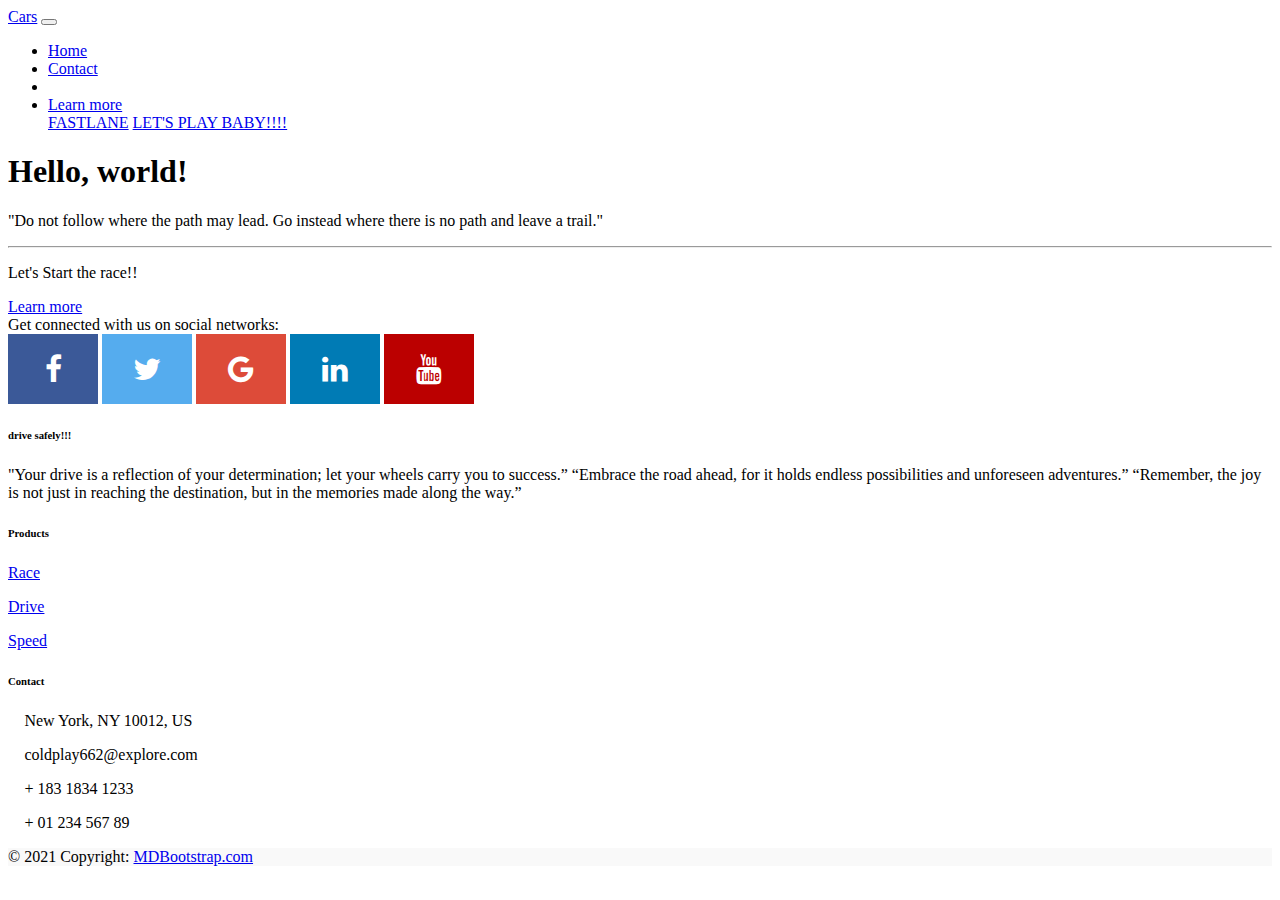
==== pg.html @ 1e947a19 "Add files via upload" ====
<!doctype html>
<html lang="en">
  <head>
    <!-- Required meta tags -->
    <meta charset="utf-8">
    <meta name="viewport" content="width=device-width, initial-scale=1, shrink-to-fit=no">

    <!-- Add icon library -->
    <link rel="stylesheet" href="https://cdnjs.cloudflare.com/ajax/libs/font-awesome/4.7.0/css/font-awesome.min.css">
     <!-- Add icon library -->
     <link rel="stylesheet" href="main.css">

    <!-- Bootstrap CSS -->
    <link rel="stylesheet" href="https://cdn.jsdelivr.net/npm/bootstrap@4.1.3/dist/css/bootstrap.min.css" integrity="sha384-MCw98/SFnGE8fJT3GXwEOngsV7Zt27NXFoaoApmYm81iuXoPkFOJwJ8ERdknLPMO" crossorigin="anonymous">

    <title>Hello, world!</title>
  </head>
  <body>
    <!--Navigation bar-->
    <nav class="navbar navbar-expand-lg navbar-light bg-light">
        <a class="navbar-brand" href="#">Cars</a>
        <button class="navbar-toggler" type="button" data-toggle="collapse" data-target="#navbarNavDropdown" aria-controls="navbarNavDropdown" aria-expanded="false" aria-label="Toggle navigation">
          <span class="navbar-toggler-icon"></span>
        </button>
        <div class="collapse navbar-collapse" id="navbarNavDropdown">
          <ul class="navbar-nav">
            <li class="nav-item active">
              <a class="nav-link" href="index.html">Home <span class="sr-only">(current)</span></a>
            </li>
            <li class="nav-item">
              <a class="nav-link" href="pg.html">Contact</a>
            </li>
            <li class="nav-item">
              <a class="nav-link" href="#"></a>
            </li>
            <li class="nav-item dropdown">
              <a class="nav-link dropdown-toggle" href="#" id="navbarDropdownMenuLink" role="button" data-toggle="dropdown" aria-haspopup="true" aria-expanded="false">
                Learn more
              </a>
              <div class="dropdown-menu" aria-labelledby="navbarDropdownMenuLink">
                <a class="dropdown-item" href="#">FASTLANE</a>
                <a class="dropdown-item" href="#">LET'S PLAY BABY!!!!</a>
              </div>
            </li>
          </ul>
        </div>
      </nav>

      <!--Jumbotron-->
      <div class="jumbotron">
        <h1 class="display-4">Hello, world!</h1>
        <p class="lead">"Do not follow where the path may lead. Go instead where there is no path and leave a trail."</p>
        <hr class="my-4">
        <p>Let's Start the race!!</p>
        <a class="btn btn-primary btn-lg" href="#" role="button">Learn more</a>
      </div>

      <!-- Footer -->
<footer class="text-center text-lg-start bg-white text-muted">
  <!-- Section: Social media -->
  <section class="d-flex justify-content-center justify-content-lg-between p-4 border-bottom">
    <!-- Left -->
    <div class="me-5 d-none d-lg-block">
      <span>Get connected with us on social networks:</span>
    </div>
    <!-- Left -->

    <!-- Right -->
      <a href="#" class="fa fa-facebook"></a>
      <a href="#" class="fa fa-twitter"></a>
      <a href="#" class="fa fa-google"></a>   
      <a href="#" class="fa fa-linkedin"></a>
      <a href="#" class="fa fa-youtube"></a>
    <!-- Right -->
  </section>
  <!-- Section: Social media -->

  <!-- Section: Links  -->
  <section class="">
    <div class="container text-center text-md-start mt-5">
      <!-- Grid row -->
      <div class="row mt-3">
        <!-- Grid column -->
        <div class="col-md-3 col-lg-4 col-xl-3 mx-auto mb-4">
          <!-- Content -->
          <h6 class="text-uppercase fw-bold mb-4">
            <i class="fas fa-gem me-3 text-secondary"></i>drive safely!!!
          </h6>
          <p>
              "Your drive is a reflection of your determination; let your wheels carry you to success.”
              “Embrace the road ahead, for it holds endless possibilities and unforeseen adventures.”
              “Remember, the joy is not just in reaching the destination, but in the memories made along the way.”
          </p>
        </div>
        <!-- Grid column -->

        <!-- Grid column -->
        <div class="col-md-2 col-lg-2 col-xl-2 mx-auto mb-4">
          <!-- Links -->
          <h6 class="text-uppercase fw-bold mb-4">
            Products
          </h6>
          <p>
            <a href="#!" class="text-reset">Race</a>
          </p>
          <p>
            <a href="#!" class="text-reset">Drive</a>
          </p>
          <p>
            <a href="#!" class="text-reset">Speed</a>
          </p>
        </div>
        <!-- Grid column -->

        <!-- Grid column -->
        <div class="col-md-4 col-lg-3 col-xl-3 mx-auto mb-md-0 mb-4">
          <!-- Links -->
          <h6 class="text-uppercase fw-bold mb-4">Contact</h6>
          <p><i class="fas fa-home me-3 text-secondary"></i> New York, NY 10012, US</p>
          <p>
            <i class="fas fa-envelope me-3 text-secondary"></i>
            coldplay662@explore.com
          </p>
          <p><i class="fas fa-phone me-3 text-secondary"></i> + 183 1834 1233</p>
          <p><i class="fas fa-print me-3 text-secondary"></i> + 01 234 567 89</p>
        </div>
        <!-- Grid column -->
      </div>
      <!-- Grid row -->
    </div>
  </section>
  <!-- Section: Links  -->

  <!-- Copyright -->
  <div class="text-center p-4" style="background-color: rgba(0, 0, 0, 0.025);">
    © 2021 Copyright:
    <a class="text-reset fw-bold" href="https://mdbootstrap.com/">MDBootstrap.com</a>
  </div>
  <!-- Copyright -->
</footer>
<!-- Footer -->


    <!-- Optional JavaScript -->
    <!-- jQuery first, then Popper.js, then Bootstrap JS -->
    <script src="https://code.jquery.com/jquery-3.3.1.slim.min.js" integrity="sha384-q8i/X+965DzO0rT7abK41JStQIAqVgRVzpbzo5smXKp4YfRvH+8abtTE1Pi6jizo" crossorigin="anonymous"></script>
    <script src="https://cdn.jsdelivr.net/npm/popper.js@1.14.3/dist/umd/popper.min.js" integrity="sha384-ZMP7rVo3mIykV+2+9J3UJ46jBk0WLaUAdn689aCwoqbBJiSnjAK/l8WvCWPIPm49" crossorigin="anonymous"></script>
    <script src="https://cdn.jsdelivr.net/npm/bootstrap@4.1.3/dist/js/bootstrap.min.js" integrity="sha384-ChfqqxuZUCnJSK3+MXmPNIyE6ZbWh2IMqE241rYiqJxyMiZ6OW/JmZQ5stwEULTy" crossorigin="anonymous"></script>
  </body>
</html>
---- main.css ----
.fa {
    padding: 20px;
    font-size: 30px;
    width: 50px;
    text-align: center;
    text-decoration: none;
  }
  
  /* Add a hover effect if you want */
  .fa:hover {
    opacity: 0.7;
  }
  
  /* Set a specific color for each brand */
  
  /* Facebook */
  .fa-facebook {
    background: #3B5998;
    color: white;
  }
  
  /* Twitter */
  .fa-twitter {
    background: #55ACEE;
    color: white;
  }
  /* Google */
  .fa-google {
    background: #dd4b39;
    color: white;
  }
  /* Google */
  .fa-linkedin {
    background: #007bb5;
  color: white;
  }
  /* Google */
  .fa-youtube {
    background: #bb0000;
  color: white;
  }
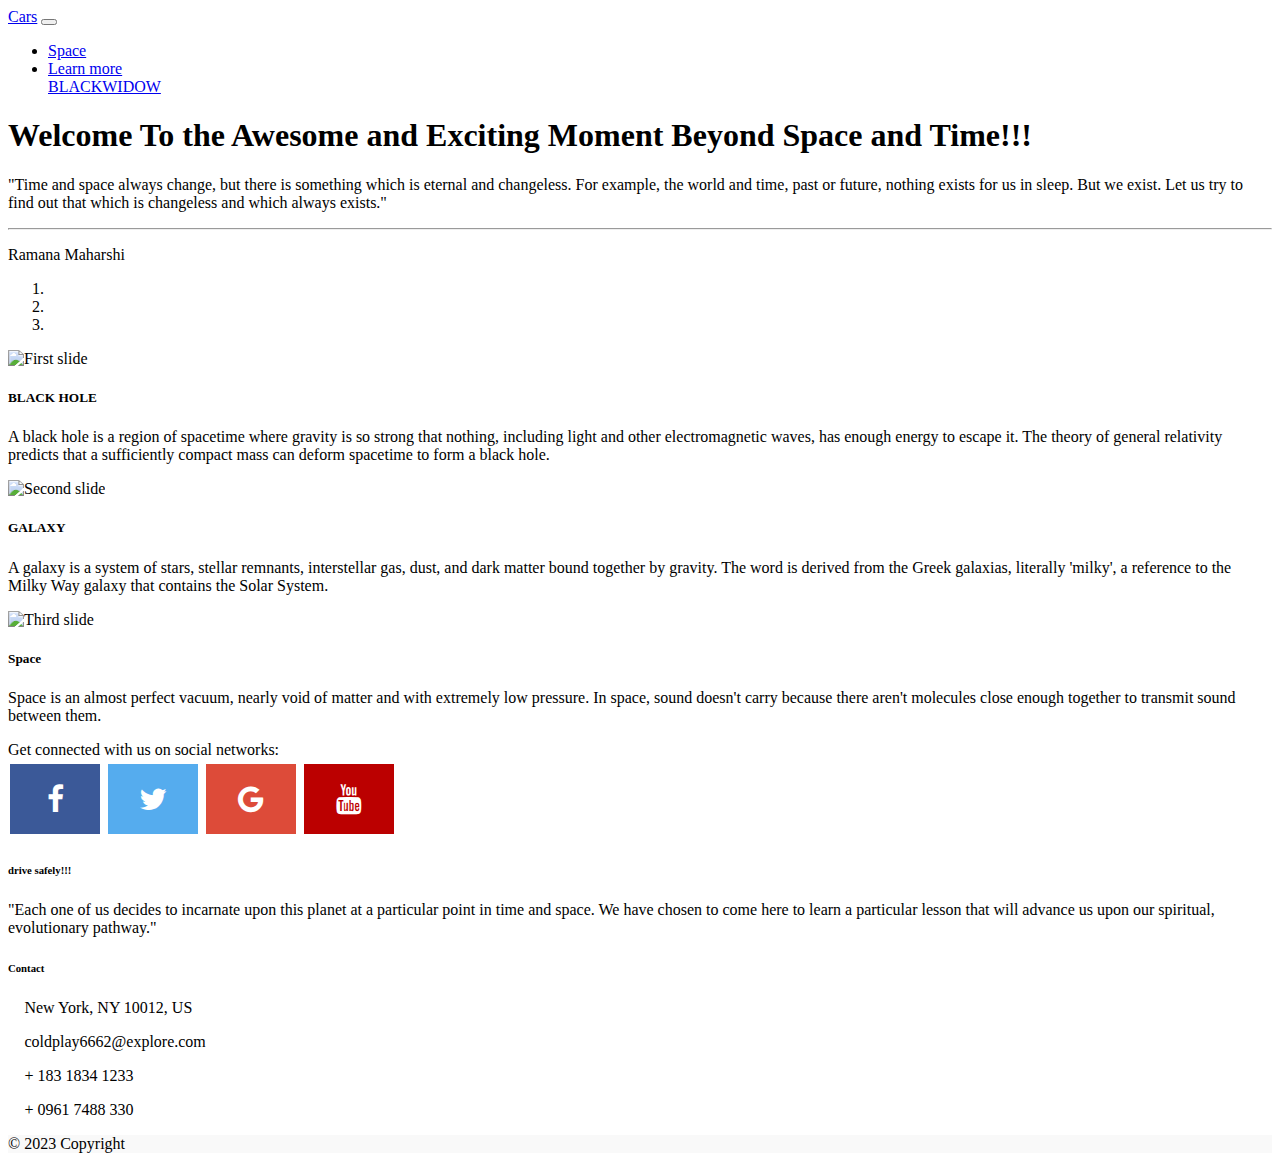
==== commit 8b3f764e: "Update pg.html" ====
--- a/pg.html
+++ b/pg.html
@@ -13,33 +13,26 @@
     <!-- Bootstrap CSS -->
     <link rel="stylesheet" href="https://cdn.jsdelivr.net/npm/bootstrap@4.1.3/dist/css/bootstrap.min.css" integrity="sha384-MCw98/SFnGE8fJT3GXwEOngsV7Zt27NXFoaoApmYm81iuXoPkFOJwJ8ERdknLPMO" crossorigin="anonymous">
 
-    <title>Hello, world!</title>
+    <title>WELCOME TO MY PAGE!!</title>
   </head>
   <body>
     <!--Navigation bar-->
     <nav class="navbar navbar-expand-lg navbar-light bg-light">
-        <a class="navbar-brand" href="#">Cars</a>
+        <a class="navbar-brand" href="index.html">Cars</a>
         <button class="navbar-toggler" type="button" data-toggle="collapse" data-target="#navbarNavDropdown" aria-controls="navbarNavDropdown" aria-expanded="false" aria-label="Toggle navigation">
           <span class="navbar-toggler-icon"></span>
         </button>
         <div class="collapse navbar-collapse" id="navbarNavDropdown">
           <ul class="navbar-nav">
-            <li class="nav-item active">
-              <a class="nav-link" href="index.html">Home <span class="sr-only">(current)</span></a>
-            </li>
             <li class="nav-item">
-              <a class="nav-link" href="pg.html">Contact</a>
-            </li>
-            <li class="nav-item">
-              <a class="nav-link" href="#"></a>
+              <a class="nav-link" href="pg.html">Space</a>
             </li>
             <li class="nav-item dropdown">
               <a class="nav-link dropdown-toggle" href="#" id="navbarDropdownMenuLink" role="button" data-toggle="dropdown" aria-haspopup="true" aria-expanded="false">
                 Learn more
               </a>
               <div class="dropdown-menu" aria-labelledby="navbarDropdownMenuLink">
-                <a class="dropdown-item" href="#">FASTLANE</a>
-                <a class="dropdown-item" href="#">LET'S PLAY BABY!!!!</a>
+                <a class="dropdown-item" href="blackwidow.html">BLACKWIDOW</a>
               </div>
             </li>
           </ul>
@@ -48,11 +41,50 @@
 
       <!--Jumbotron-->
       <div class="jumbotron">
-        <h1 class="display-4">Hello, world!</h1>
-        <p class="lead">"Do not follow where the path may lead. Go instead where there is no path and leave a trail."</p>
+        <h1 class="display-4">Welcome To the Awesome and Exciting Moment Beyond Space and Time!!!</h1>
+        <p class="lead">"Time and space always change, but there is something which is eternal and changeless. For example, the world and time, past or future, nothing exists for us in sleep. But we exist. Let us try to find out that which is changeless and which always exists."</p>
         <hr class="my-4">
-        <p>Let's Start the race!!</p>
-        <a class="btn btn-primary btn-lg" href="#" role="button">Learn more</a>
+        <p>Ramana Maharshi</p>
+      </div>
+
+      <!--carousel-->
+      <div id="carouselExampleIndicators" class="carousel slide" data-ride="carousel">
+        <ol class="carousel-indicators">
+          <li data-target="#carouselExampleIndicators" data-slide-to="0" class="active"></li>
+          <li data-target="#carouselExampleIndicators" data-slide-to="1"></li>
+          <li data-target="#carouselExampleIndicators" data-slide-to="2"></li>
+        </ol>
+        <div class="carousel-inner">
+          <div class="carousel-item active">
+            <img class="d-block w-100" src="assets/bh.jpg" alt="First slide">
+            <div class="carousel-caption d-none d-md-block">
+                <h5>BLACK HOLE</h5>
+                <p>A black hole is a region of spacetime where gravity is so strong that nothing, including light and other electromagnetic waves, has enough energy to escape it. The theory of general relativity predicts that a sufficiently compact mass can deform spacetime to form a black hole.</p>
+              </div>
+          </div>
+          <div class="carousel-item">
+            <img class="d-block w-100" src="assets/galaxy.jpg" alt="Second slide">
+            <div class="carousel-caption d-none d-md-block">
+                <h5>GALAXY</h5>
+                <p>A galaxy is a system of stars, stellar remnants, interstellar gas, dust, and dark matter bound together by gravity. The word is derived from the Greek galaxias, literally 'milky', a reference to the Milky Way galaxy that contains the Solar System.</p>
+              </div>
+          </div>
+          <div class="carousel-item">
+            <img class="d-block w-100" src="assets/space.jpg" alt="Third slide">
+            <div class="carousel-caption d-none d-md-block">
+                <h5>Space</h5>
+                <p>Space is an almost perfect vacuum, nearly void of matter and with extremely low pressure. In space, sound doesn't carry because there aren't molecules close enough together to transmit sound between them.</p>
+              </div>
+          </div>
+        </div>
+        <a class="carousel-control-prev" href="#carouselExampleIndicators" role="button" data-slide="prev">
+          <span class="carousel-control-prev-icon" aria-hidden="true"></span>
+          <span class="sr-only">Previous</span>
+        </a>
+        <a class="carousel-control-next" href="#carouselExampleIndicators" role="button" data-slide="next">
+          <span class="carousel-control-next-icon" aria-hidden="true"></span>
+          <span class="sr-only">Next</span>
+        </a>
       </div>
 
       <!-- Footer -->
@@ -66,11 +98,10 @@
     <!-- Left -->
 
     <!-- Right -->
-      <a href="#" class="fa fa-facebook"></a>
-      <a href="#" class="fa fa-twitter"></a>
-      <a href="#" class="fa fa-google"></a>   
-      <a href="#" class="fa fa-linkedin"></a>
-      <a href="#" class="fa fa-youtube"></a>
+      <a href="https://www.facebook.com/" class="fa fa-facebook" role="button"></a>
+      <a href="https://twitter.com/?lang=en" class="fa fa-twitter"></a>
+      <a href="https://www.google.com/" class="fa fa-google"></a>   
+      <a href="https://www.youtube.com/" class="fa fa-youtube"></a>
     <!-- Right -->
   </section>
   <!-- Section: Social media -->
@@ -87,27 +118,7 @@
             <i class="fas fa-gem me-3 text-secondary"></i>drive safely!!!
           </h6>
           <p>
-              "Your drive is a reflection of your determination; let your wheels carry you to success.”
-              “Embrace the road ahead, for it holds endless possibilities and unforeseen adventures.”
-              “Remember, the joy is not just in reaching the destination, but in the memories made along the way.”
-          </p>
-        </div>
-        <!-- Grid column -->
-
-        <!-- Grid column -->
-        <div class="col-md-2 col-lg-2 col-xl-2 mx-auto mb-4">
-          <!-- Links -->
-          <h6 class="text-uppercase fw-bold mb-4">
-            Products
-          </h6>
-          <p>
-            <a href="#!" class="text-reset">Race</a>
-          </p>
-          <p>
-            <a href="#!" class="text-reset">Drive</a>
-          </p>
-          <p>
-            <a href="#!" class="text-reset">Speed</a>
+            "Each one of us decides to incarnate upon this planet at a particular point in time and space. We have chosen to come here to learn a particular lesson that will advance us upon our spiritual, evolutionary pathway."
           </p>
         </div>
         <!-- Grid column -->
@@ -119,10 +130,10 @@
           <p><i class="fas fa-home me-3 text-secondary"></i> New York, NY 10012, US</p>
           <p>
             <i class="fas fa-envelope me-3 text-secondary"></i>
-            coldplay662@explore.com
+            coldplay6662@explore.com
           </p>
           <p><i class="fas fa-phone me-3 text-secondary"></i> + 183 1834 1233</p>
-          <p><i class="fas fa-print me-3 text-secondary"></i> + 01 234 567 89</p>
+          <p><i class="fas fa-print me-3 text-secondary"></i> + 0961 7488 330</p>
         </div>
         <!-- Grid column -->
       </div>
@@ -133,8 +144,7 @@
 
   <!-- Copyright -->
   <div class="text-center p-4" style="background-color: rgba(0, 0, 0, 0.025);">
-    © 2021 Copyright:
-    <a class="text-reset fw-bold" href="https://mdbootstrap.com/">MDBootstrap.com</a>
+    © 2023 Copyright
   </div>
   <!-- Copyright -->
 </footer>
@@ -147,4 +157,4 @@
     <script src="https://cdn.jsdelivr.net/npm/popper.js@1.14.3/dist/umd/popper.min.js" integrity="sha384-ZMP7rVo3mIykV+2+9J3UJ46jBk0WLaUAdn689aCwoqbBJiSnjAK/l8WvCWPIPm49" crossorigin="anonymous"></script>
     <script src="https://cdn.jsdelivr.net/npm/bootstrap@4.1.3/dist/js/bootstrap.min.js" integrity="sha384-ChfqqxuZUCnJSK3+MXmPNIyE6ZbWh2IMqE241rYiqJxyMiZ6OW/JmZQ5stwEULTy" crossorigin="anonymous"></script>
   </body>
-</html>+</html>
--- a/main.css
+++ b/main.css
@@ -1,41 +1,32 @@
 .fa {
-    padding: 20px;
-    font-size: 30px;
-    width: 50px;
-    text-align: center;
-    text-decoration: none;
-  }
-  
-  /* Add a hover effect if you want */
-  .fa:hover {
+  padding: 20px;
+  font-size: 30px;
+  width: 50px;
+  text-align: center;
+  text-decoration: none;
+  margin: 5px 2px;
+}
+
+.fa:hover {
     opacity: 0.7;
-  }
-  
-  /* Set a specific color for each brand */
-  
-  /* Facebook */
-  .fa-facebook {
-    background: #3B5998;
-    color: white;
-  }
-  
-  /* Twitter */
-  .fa-twitter {
-    background: #55ACEE;
-    color: white;
-  }
-  /* Google */
-  .fa-google {
-    background: #dd4b39;
-    color: white;
-  }
-  /* Google */
-  .fa-linkedin {
-    background: #007bb5;
+}
+
+.fa-facebook {
+  background: #3B5998;
   color: white;
-  }
-  /* Google */
-  .fa-youtube {
-    background: #bb0000;
+}
+
+.fa-twitter {
+  background: #55ACEE;
   color: white;
-  }+}
+
+.fa-google {
+  background: #dd4b39;
+  color: white;
+}
+
+.fa-youtube {
+  background: #bb0000;
+  color: white;
+}
